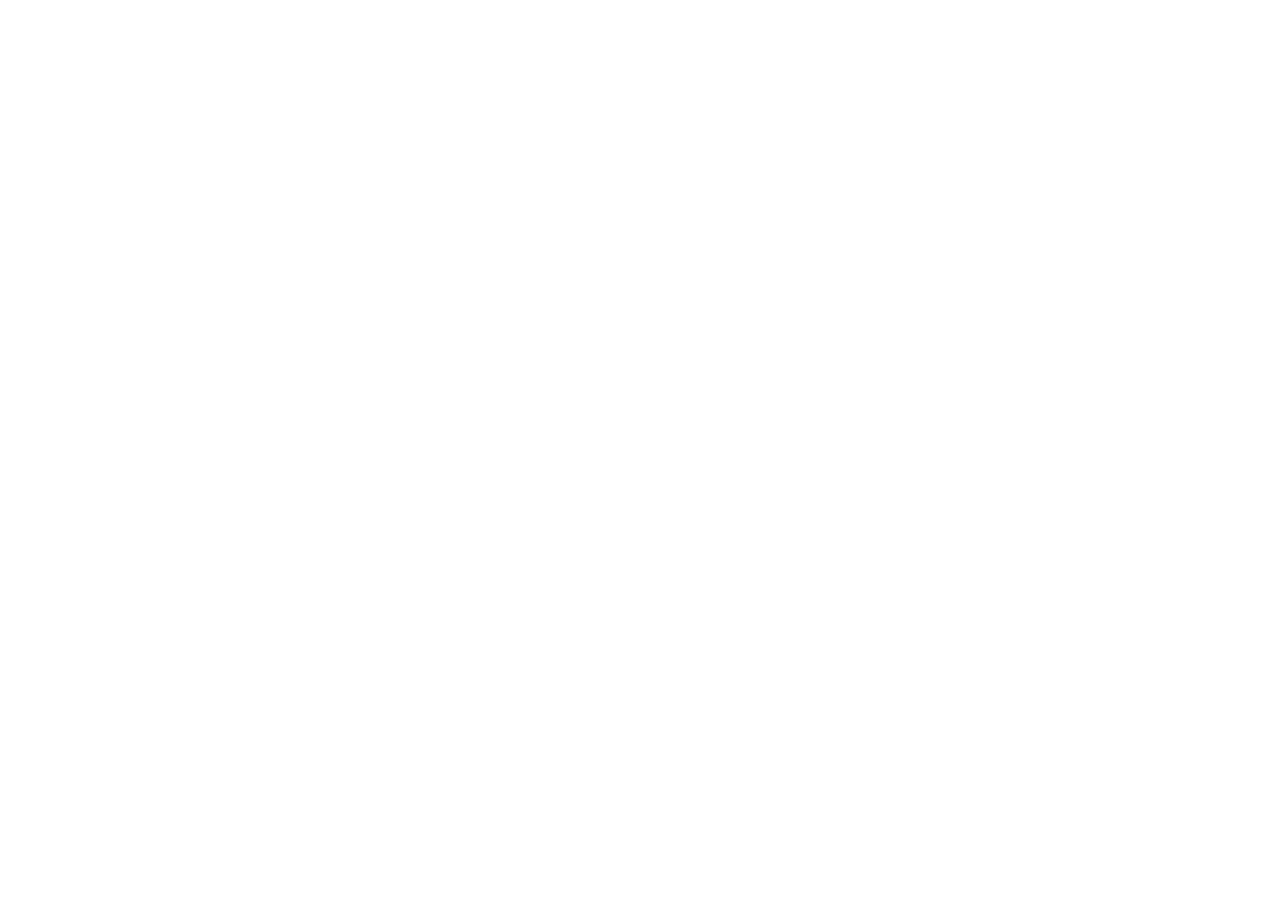
==== index.html @ 0a81f4db "JS HW7" ====
<!DOCTYPE html>
<html lang="en">
<head>
    <meta charset="UTF-8">
    <meta http-equiv="X-UA-Compatible" content="IE=edge">
    <meta name="viewport" content="width=device-width, initial-scale=1.0">
    <title>Home work 7</title>
</head>
<body>
    <script src="./task1/task-1.js" type="module"></script> 
    <!-- <script src="./task2/task-2.js" type="module"></script>  -->
    <!-- <script src="./task3/task-3.js" type="module"></script> -->
    <!-- <script src="./task4/task-4.js" type="module"></script>  -->
    <!-- <script src="./task5/task-5.js" type="module"></script>  -->
    <!-- <script src="./task6/task-6.js" type="module"></script>  -->
    <!-- <script src="./task7/task-7.js" type="module"></script>  -->
    <!-- <script src="./task8/task-8.js" type="module"></script>          -->
    
</body>
</html>
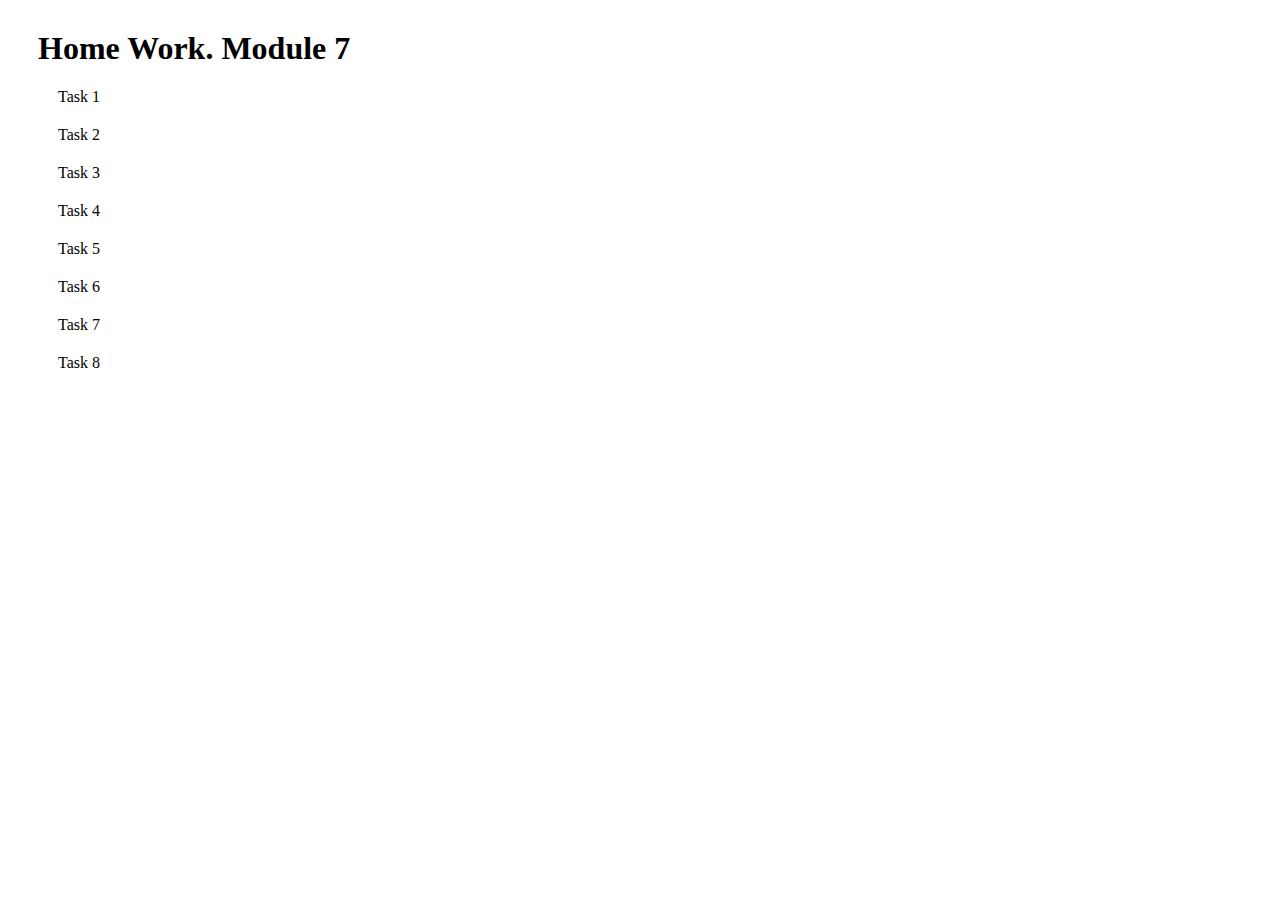
==== commit d6539d22: "HW 7. Main page updated" ====
--- a/index.html
+++ b/index.html
@@ -4,10 +4,25 @@
     <meta charset="UTF-8">
     <meta http-equiv="X-UA-Compatible" content="IE=edge">
     <meta name="viewport" content="width=device-width, initial-scale=1.0">
+    <link rel="stylesheet" href="./style.css">
     <title>Home work 7</title>
 </head>
 <body>
-    <script src="./task1/task-1.js" type="module"></script> 
+    <div class="wrap">
+        <h1>Home Work. Module 7</h1>
+        <ul class="list">
+            <li><a href="././task1/index.html" class="link">Task 1</a></li>
+            <li><a href="././task2/index.html" class="link">Task 2</a></li>
+            <li><a href="././task3/index.html" class="link">Task 3</a></li>
+            <li><a href="././task4/index.html" class="link">Task 4</a></li>
+            <li><a href="././task5/index.html" class="link">Task 5</a></li>
+            <li><a href="././task6/index.html" class="link">Task 6</a></li>
+            <li><a href="././task7/index.html" class="link">Task 7</a></li>
+            <li> <a href="././task8/index.html" class="link">Task 8</a></li>
+
+        </ul>
+    </div>
+    <!-- <script src="./task1/task-1.js" ÷ype="module"></script>  -->
     <!-- <script src="./task2/task-2.js" type="module"></script>  -->
     <!-- <script src="./task3/task-3.js" type="module"></script> -->
     <!-- <script src="./task4/task-4.js" type="module"></script>  -->
--- a/style.css
+++ b/style.css
@@ -0,0 +1,17 @@
+.wrap {
+  margin: 30px;
+}
+
+.list {
+  list-style-type: none;
+  padding: 0;
+  margin: 0;
+  list-style: none;
+}
+.link {
+  text-decoration: none;
+  color: black;
+}
+li {
+  margin: 20px;
+}
